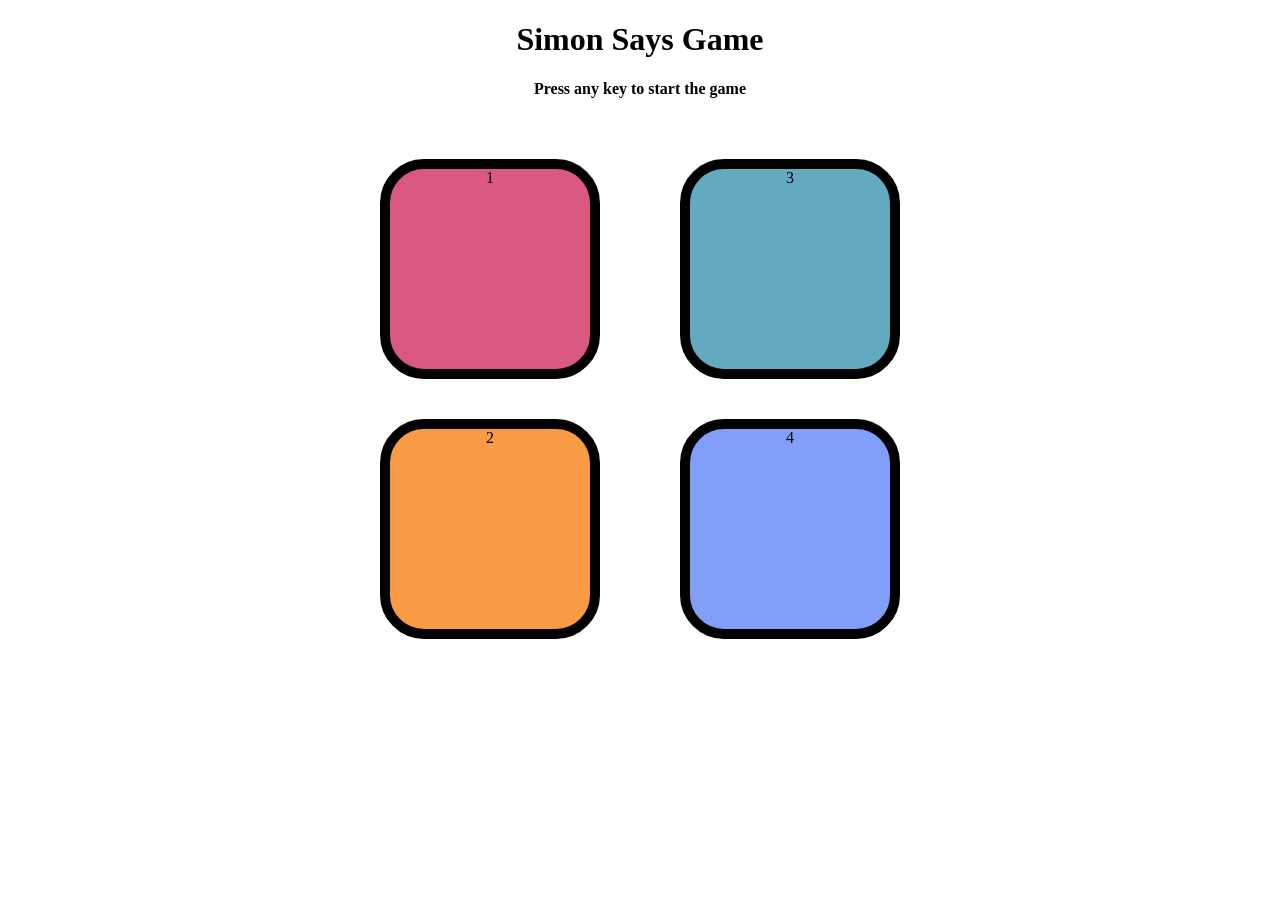
==== Simon Say Game/index.html @ 3e619f16 "Initial setup" ====
<!DOCTYPE html>
<html lang="en">
<head>
    <meta charset="UTF-8">
    <meta name="viewport" content="width=device-width, initial-scale=1.0">
    <title>Simon Says Game</title>
    <link rel = "stylesheet" href="style.css">
</head>
<body>
    <h1>Simon Says Game</h1>
    <h4>Press any key to start the game</h4>
    
    <div class="btn-container">
        <div class="line-one">
            <div class="btn red" type="button">1</div>
            <div class="btn yellow" type="button">2</div>
        </div>
        <div class="line-two">
            <div class="btn green" type="button">3</div>
            <div class="btn purple" type="button">4</div>
        </div>
    </div>
    <script src = "app.js"></script>
</body>
</html>
---- Simon Say Game/style.css ----
body{
    text-align: center;
}
.btn{
    height: 200px;
    width: 200px;
    border-radius: 20%;
    border: 10px solid black;
    margin: 2.5rem;
}

.btn-container{
    display: flex;
    justify-content: center;
}
.yellow{
    background-color:#f99b45;
}
.red{
    background-color: #d95980;
}
.green{
    background-color: #63aac0;
}
.purple{
    background-color: #819ff9;
}
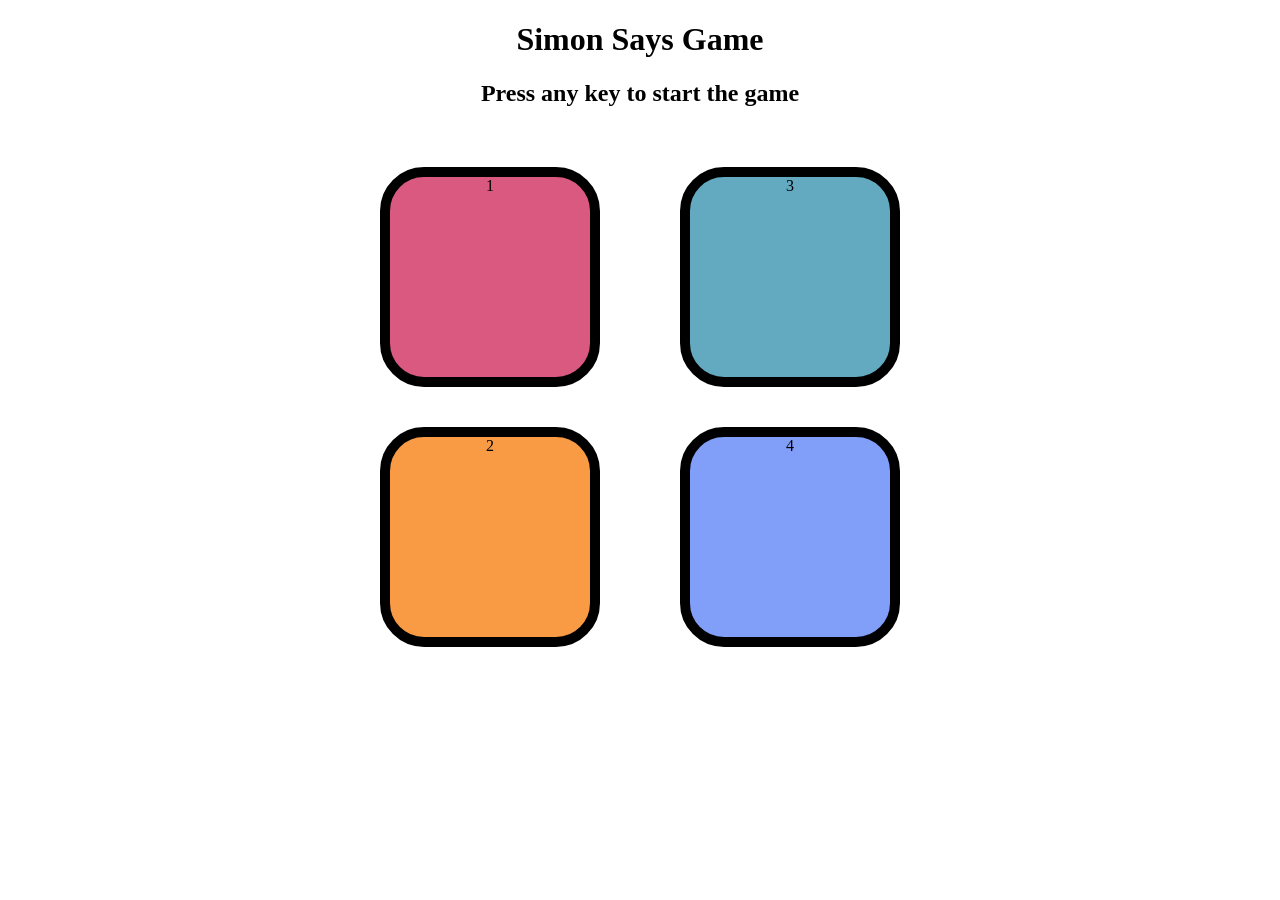
==== commit 50ed75d6: "Simon Game" ====
--- a/Simon Say Game/index.html
+++ b/Simon Say Game/index.html
@@ -4,22 +4,23 @@
     <meta charset="UTF-8">
     <meta name="viewport" content="width=device-width, initial-scale=1.0">
     <title>Simon Says Game</title>
-    <link rel = "stylesheet" href="style.css">
+    <link rel="stylesheet" href="style.css">
 </head>
 <body>
     <h1>Simon Says Game</h1>
-    <h4>Press any key to start the game</h4>
+    <h2>Press any key to start the game</h2>
     
     <div class="btn-container">
         <div class="line-one">
-            <div class="btn red" type="button">1</div>
-            <div class="btn yellow" type="button">2</div>
+            <div class="btn red" id="red" type="button">1</div>
+            <div class="btn yellow" id="yellow" type="button">2</div>
         </div>
         <div class="line-two">
-            <div class="btn green" type="button">3</div>
-            <div class="btn purple" type="button">4</div>
+            <div class="btn green" id="green" type="button">3</div>
+            <div class="btn purple" id="purple" type="button">4</div>
         </div>
     </div>
-    <script src = "app.js"></script>
+
+    <script src="app.js"></script>
 </body>
 </html>
--- a/Simon Say Game/style.css
+++ b/Simon Say Game/style.css
@@ -24,4 +24,11 @@
 }
 .purple{
     background-color: #819ff9;
+}
+
+.flash{
+    background-color: white;
+}
+.userflash{
+    background-color: green;
 }
